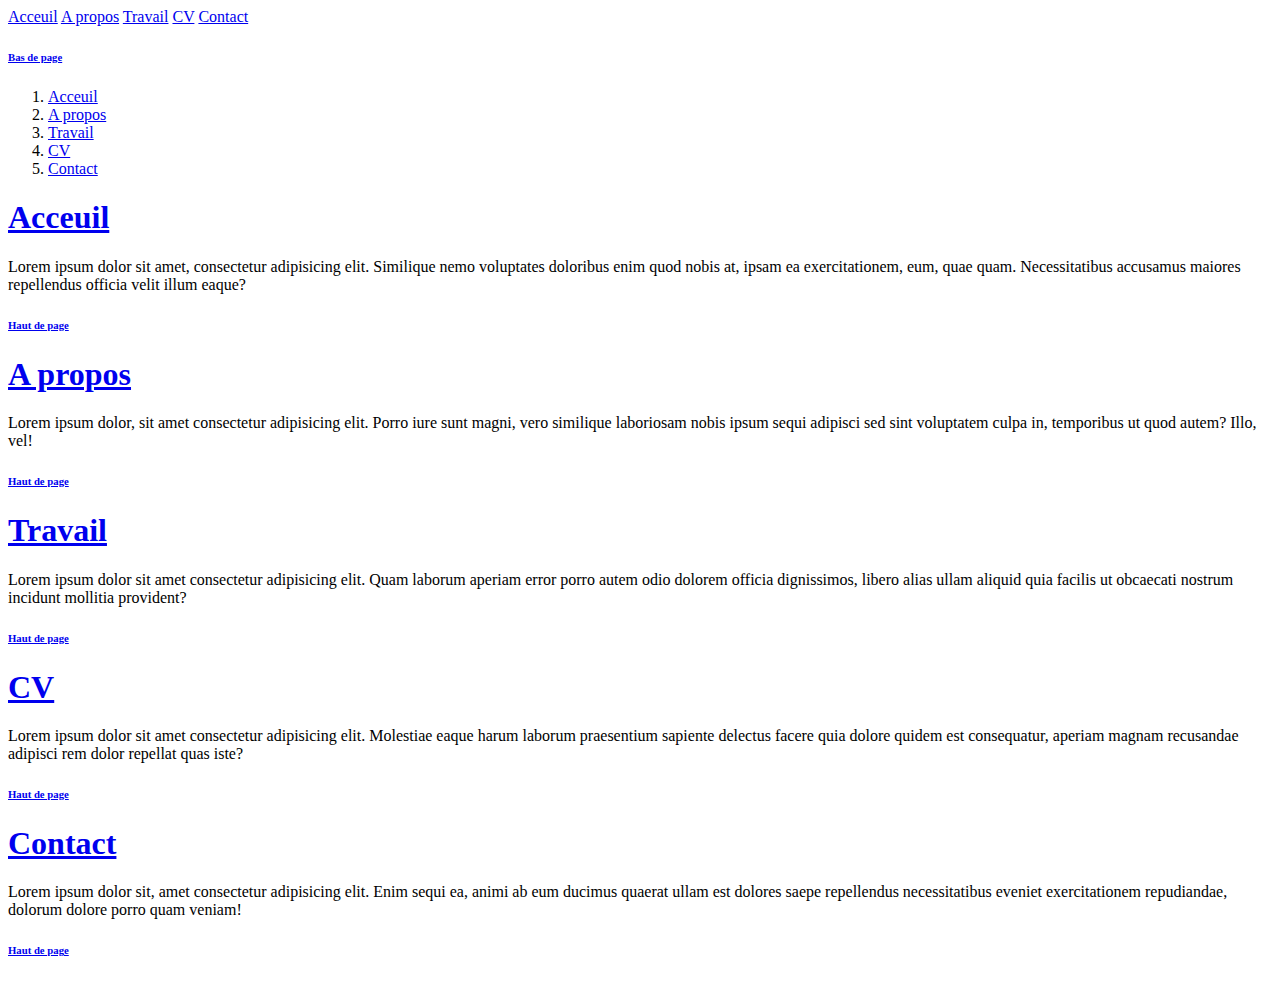
==== index.html @ 1c099c23 "mon premier projet html" ====
<!DOCTYPE html>
<html lang="en">
<head>
    <meta charset="UTF-8">
    <meta http-equiv="X-UA-Compatible" content="IE=edge">
    <meta name="viewport" content="width=device-width, initial-scale=1.0">
    <title>Document</title>
</head>
<body id="haut">
    <header>
        <nav>
        
            <div>
                <a href="#acceuil">Acceuil</a> <a href="#apropos">A propos</a> <a href="#travail">Travail</a> <a href="#cv">CV</a> <a href="#contact">Contact</a>
            </div>
    
            <a href="#bas"><h6>Bas de page</h6></a>
    
        </nav>
    </header>
    
    <section>

        <div>
            <ol>
                <li> <a href="#acceuil">Acceuil</a> </li>    
                <li> <a href="#apropos">A propos</a> </li>   
                <li> <a href="#travail">Travail</a> </li>  
                <li> <a href="#cv">CV</a> </li>  
                <li> <a href="#contact">Contact</a> </li>    
            </ol>
        </div>

    </section>

    <section>
        <h1 id="acceuil"><a href="./pages/acceuil.html">Acceuil</a> </h1>

        <p> Lorem ipsum dolor sit amet, consectetur adipisicing elit. Similique nemo voluptates doloribus enim quod nobis at, ipsam ea exercitationem, eum, quae quam. Necessitatibus accusamus maiores repellendus officia velit illum eaque?
            <a href="#haut"><h6>Haut de page</h6> </a>
        </p>

    </section>

    <section>
        <h1 id="apropos"><a href="./pages/apropos.html">A propos</a></h1>

        <p> Lorem ipsum dolor, sit amet consectetur adipisicing elit. Porro iure sunt magni, vero similique laboriosam nobis ipsum sequi adipisci sed sint voluptatem culpa in, temporibus ut quod autem? Illo, vel!
            <a href="#haut"><h6>Haut de page</h6> </a>
        </p>

    </section>
        

    <section>
        <h1 id="travail"><a href="./pages/travail.html">Travail</a></h1>

        <p> Lorem ipsum dolor sit amet consectetur adipisicing elit. Quam laborum aperiam error porro autem odio dolorem officia dignissimos, libero alias ullam aliquid quia facilis ut obcaecati nostrum incidunt mollitia provident?
            <a href="#haut"><h6>Haut de page</h6> </a>
        </p>

    </section>
        
    
    <section>
        <h1 id="cv"><a href="./pages/cv.html">CV</a></h1>

        <p> Lorem ipsum dolor sit amet consectetur adipisicing elit. Molestiae eaque harum laborum praesentium sapiente delectus facere quia dolore quidem est consequatur, aperiam magnam recusandae adipisci rem dolor repellat quas iste?
            <a href="#haut"><h6>Haut de page</h6> </a>
        </p>


    </section>

    <section>
        <h1 id="contact"><a href="./pages/contact.html">Contact</a></h1>

        <p> Lorem ipsum dolor sit, amet consectetur adipisicing elit. Enim sequi ea, animi ab eum ducimus quaerat ullam est dolores saepe repellendus necessitatibus eveniet exercitationem repudiandae, dolorum dolore porro quam veniam!
           
        </p>


    </section>

    <footer id="bas">
        <a href="#haut"><h6>Haut de page</h6></a>
    </footer>
    
</body>
</html>
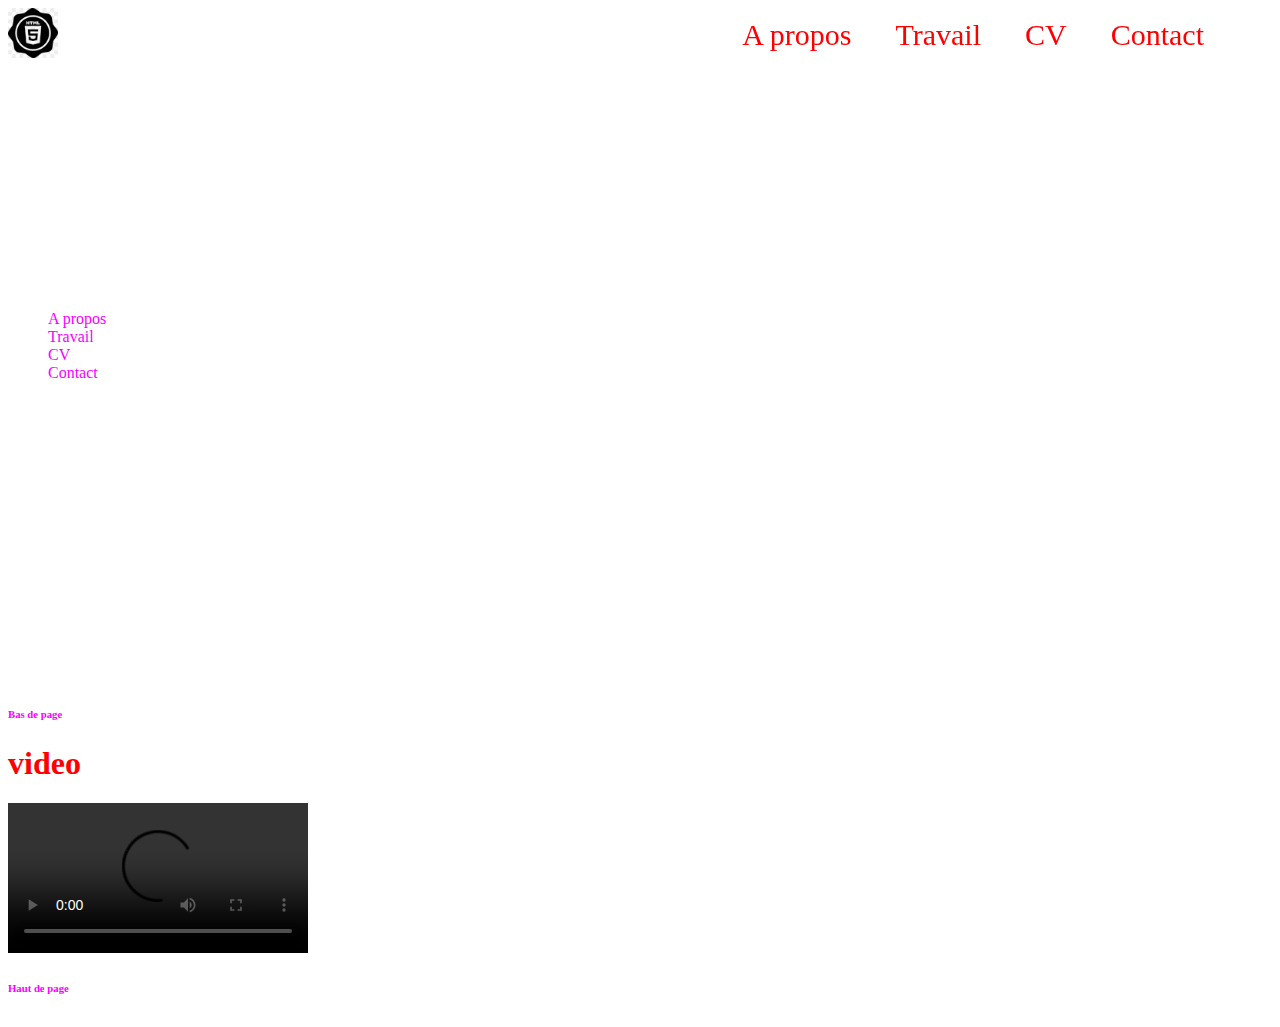
==== commit 92d92ee9: "mon premier projet html_css" ====
--- a/index.html
+++ b/index.html
@@ -5,86 +5,61 @@
     <meta http-equiv="X-UA-Compatible" content="IE=edge">
     <meta name="viewport" content="width=device-width, initial-scale=1.0">
     <title>Document</title>
+    <link rel="stylesheet" href="./styles/style.css">
 </head>
 <body id="haut">
-    <header>
-        <nav>
-        
-            <div>
-                <a href="#acceuil">Acceuil</a> <a href="#apropos">A propos</a> <a href="#travail">Travail</a> <a href="#cv">CV</a> <a href="#contact">Contact</a>
-            </div>
-    
-            <a href="#bas"><h6>Bas de page</h6></a>
-    
-        </nav>
-    </header>
-    
-    <section>
 
-        <div>
-            <ol>
-                <li> <a href="#acceuil">Acceuil</a> </li>    
-                <li> <a href="#apropos">A propos</a> </li>   
-                <li> <a href="#travail">Travail</a> </li>  
-                <li> <a href="#cv">CV</a> </li>  
-                <li> <a href="#contact">Contact</a> </li>    
-            </ol>
-        </div>
+        <div class="site">  
 
-    </section>
+            <header>
+               
+            </header>
+            <nav >
 
-    <section>
-        <h1 id="acceuil"><a href="./pages/acceuil.html">Acceuil</a> </h1>
+                        <div> 
+                            <img src="../images/html_3.png" alt="acceuil" width="50px"> 
+                        </div>
+                    
+                        <div>
+                            <a href="./pages/apropos.html">A propos</a> <a href="./pages/travail.html">Travail</a> <a href="./pages/cv.html">CV</a> <a href="./pages/contact.html">Contact</a>
+                        </div>
+                           
+                
+            </nav>
+            
+                
+            <acrticle>
+                
+                
+                <section class="sec1">
 
-        <p> Lorem ipsum dolor sit amet, consectetur adipisicing elit. Similique nemo voluptates doloribus enim quod nobis at, ipsam ea exercitationem, eum, quae quam. Necessitatibus accusamus maiores repellendus officia velit illum eaque?
-            <a href="#haut"><h6>Haut de page</h6> </a>
-        </p>
+                    <div>
+                        <ol>
+                            <li> <a href="./pages/apropos.html">A propos</a> </li>   
+                            <li> <a href="./pages/travail.html">Travail</a> </li>  
+                            <li> <a href="./pages/cv.html">CV</a> </li>  
+                            <li> <a href="./pages/contact.html">Contact</a> </li>    
+                        </ol>
+                    </div>
 
-    </section>
-
-    <section>
-        <h1 id="apropos"><a href="./pages/apropos.html">A propos</a></h1>
-
-        <p> Lorem ipsum dolor, sit amet consectetur adipisicing elit. Porro iure sunt magni, vero similique laboriosam nobis ipsum sequi adipisci sed sint voluptatem culpa in, temporibus ut quod autem? Illo, vel!
-            <a href="#haut"><h6>Haut de page</h6> </a>
-        </p>
-
-    </section>
-        
-
-    <section>
-        <h1 id="travail"><a href="./pages/travail.html">Travail</a></h1>
-
-        <p> Lorem ipsum dolor sit amet consectetur adipisicing elit. Quam laborum aperiam error porro autem odio dolorem officia dignissimos, libero alias ullam aliquid quia facilis ut obcaecati nostrum incidunt mollitia provident?
-            <a href="#haut"><h6>Haut de page</h6> </a>
-        </p>
-
-    </section>
-        
-    
-    <section>
-        <h1 id="cv"><a href="./pages/cv.html">CV</a></h1>
-
-        <p> Lorem ipsum dolor sit amet consectetur adipisicing elit. Molestiae eaque harum laborum praesentium sapiente delectus facere quia dolore quidem est consequatur, aperiam magnam recusandae adipisci rem dolor repellat quas iste?
-            <a href="#haut"><h6>Haut de page</h6> </a>
-        </p>
+                </section>
+                <section >
+                    <a href="#bas"><h6>Bas de page</h6></a>
+                    <h1>video</h1>
+                    
+                    <video controls="controls" >
+                            <source src="./videos/video.mp4"> 
+                            la version de votre navigateur est obsolete 
+                    </video>
+                </section>
 
 
-    </section>
+            </acrticle>    
 
-    <section>
-        <h1 id="contact"><a href="./pages/contact.html">Contact</a></h1>
+            <footer id="bas">
+                    <a href="#haut"><h6>Haut de page</h6></a>
+            </footer>
 
-        <p> Lorem ipsum dolor sit, amet consectetur adipisicing elit. Enim sequi ea, animi ab eum ducimus quaerat ullam est dolores saepe repellendus necessitatibus eveniet exercitationem repudiandae, dolorum dolore porro quam veniam!
-           
-        </p>
-
-
-    </section>
-
-    <footer id="bas">
-        <a href="#haut"><h6>Haut de page</h6></a>
-    </footer>
-    
+        </div>       
 </body>
 </html>--- a/styles/style.css
+++ b/styles/style.css
@@ -0,0 +1,133 @@
+
+
+a {
+    text-decoration: none;
+    color:rgb(247, 0, 255);
+}
+
+h1 {
+    color: red;
+}
+
+p { overflow-wrap: break-word;
+    color: white;
+}
+table {border-collapse: collapse;}
+th,td {border: 1px solid #000; padding: 5px;}
+
+.sec {
+    background-color:rgb(4, 43, 21);
+    display: flex;
+    flex-direction: column;
+    justify-content:center;
+}
+
+.site {
+    width: 100%;
+    margin: auto;
+    padding: auto;
+
+    display: grid;
+    grid-template-columns: 1fr;
+    grid-template-areas:
+        "header"
+        "nav"
+        "article"
+        "footer"
+    ;
+
+}
+
+header {
+    grid-area: header;
+}
+
+nav {
+    grid-area: nav;
+}
+
+article {
+    grid-area: article;
+}
+
+footer {
+    grid-area: footer;
+}
+
+@media only screen and (max-width:899px) and (min-width:501px) {
+
+    /* a {
+        display: none;
+    } */
+    .site {
+        width: 75%;
+
+        grid-template-columns: 1fr;
+
+        grid-template-areas:
+
+            "header"
+            "nav"
+            "article"
+            "footer"
+        ;
+
+    }
+
+}
+
+@media only screen and (max-width:500px) {
+
+    /* a {
+        display: none;
+    } */
+    .site {
+        width: 350px;
+
+        grid-template-columns: 1fr;
+        grid-template-areas:
+        
+
+            "header"
+            "nav"
+            "article"
+            "footer";
+
+    }
+
+
+}
+
+nav {
+    display: flex;
+    justify-content: space-between;
+    align-items: center;
+    
+    /* background-color:rgba(red, green, blue, 0.3); */
+    position: fixed;
+    width: 95%;  
+}
+
+nav a {
+    font-size: 30px;
+    color:red;
+    margin: 5px 20px;
+}
+
+
+.sec1 {
+
+    display: flex;
+    flex-direction: column;
+    justify-content:center;
+    
+    color: white;
+
+    background-image: url(https://img.freepik.com/photos-gratuite/femmes-touristes-sont-heureuses-rafraichies-cascade_1150-5657.jpg?w=900&t=st=1671289638~exp=1671290238~hmac=64e56a1a6a28fed2b30a6f5153d5cfe9154c54738f222dd516bfa888ea4a631e);
+
+    background-size: cover;
+
+    min-height: 75vh;
+    
+
+}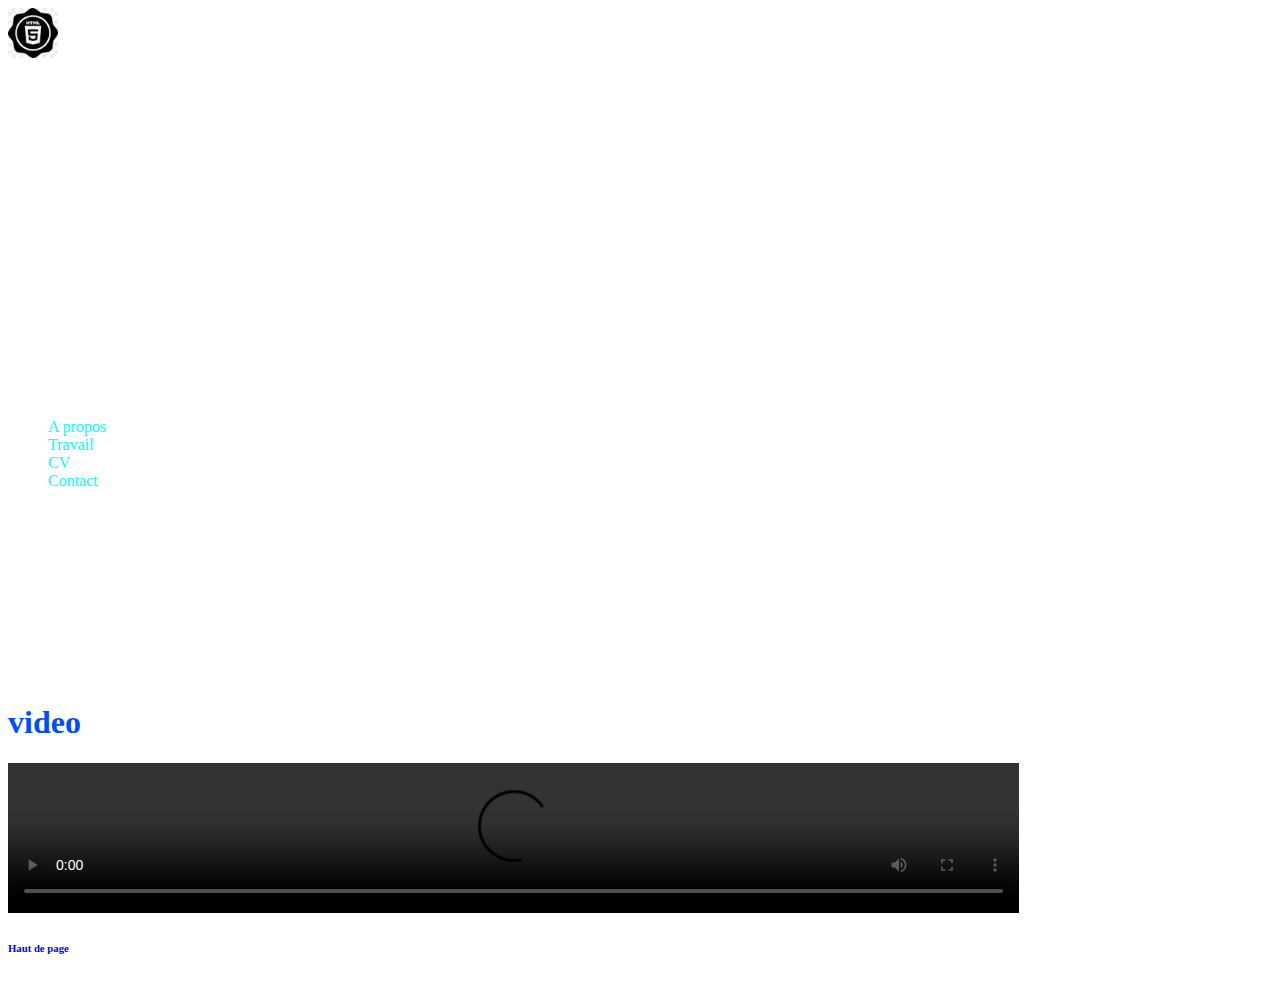
==== commit 2adce1ec: "mon premier projet html_css_grid" ====
--- a/index.html
+++ b/index.html
@@ -14,18 +14,20 @@
             <header>
                
             </header>
-            <nav >
+                <nav >
 
                         <div> 
-                            <img src="../images/html_3.png" alt="acceuil" width="50px"> 
+                            <img src="../images/html_3.png" alt="acceuil" width="50px"> <a   class="rien" href="#bas"><h6>Bas de page</h6></a>
                         </div>
                     
-                        <div>
-                            <a href="./pages/apropos.html">A propos</a> <a href="./pages/travail.html">Travail</a> <a href="./pages/cv.html">CV</a> <a href="./pages/contact.html">Contact</a>
+                        <div class="rien">
+                            <a  href="./pages/apropos.html">A propos</a> 
+                            <a href="./pages/travail.html">Travail</a> 
+                            <a href="./pages/cv.html">CV</a> 
+                            <a href="./pages/contact.html">Contact</a>
                         </div>
-                           
-                
-            </nav>
+                                        
+                </nav>
             
                 
             <acrticle>
@@ -33,31 +35,35 @@
                 
                 <section class="sec1">
 
-                    <div>
+                    <p>  odit ab. Iusto similique mollitia pariatur numquam? Lorem ipsum dolor sit 
+                        amet,  ex ullam quam </p>
+
+                    <div >
                         <ol>
-                            <li> <a href="./pages/apropos.html">A propos</a> </li>   
-                            <li> <a href="./pages/travail.html">Travail</a> </li>  
-                            <li> <a href="./pages/cv.html">CV</a> </li>  
-                            <li> <a href="./pages/contact.html">Contact</a> </li>    
+                            <li> <a class="coul" href="./pages/apropos.html">A propos</a> </li>   
+                            <li> <a class="coul" href="./pages/travail.html">Travail</a> </li>  
+                            <li> <a class="coul" href="./pages/cv.html">CV</a> </li>  
+                            <li> <a class="coul" href="./pages/contact.html">Contact</a> </li>    
                         </ol>
                     </div>
 
                 </section>
                 <section >
-                    <a href="#bas"><h6>Bas de page</h6></a>
-                    <h1>video</h1>
-                    
-                    <video controls="controls" >
-                            <source src="./videos/video.mp4"> 
-                            la version de votre navigateur est obsolete 
-                    </video>
+                            
+                            <h1  class="rien">video</h1>
+                        <div class="dim">
+                            <video width="80%" controls="controls" >
+                                    <source src="./videos/video.mp4"> 
+                                    la version de votre navigateur est obsolete 
+                            </video>
+                        </div>
                 </section>
 
 
             </acrticle>    
 
             <footer id="bas">
-                    <a href="#haut"><h6>Haut de page</h6></a>
+                    <a  class="rien" href="#haut"><h6>Haut de page</h6></a>
             </footer>
 
         </div>       
--- a/styles/style.css
+++ b/styles/style.css
@@ -1,27 +1,3 @@
-
-
-a {
-    text-decoration: none;
-    color:rgb(247, 0, 255);
-}
-
-h1 {
-    color: red;
-}
-
-p { overflow-wrap: break-word;
-    color: white;
-}
-table {border-collapse: collapse;}
-th,td {border: 1px solid #000; padding: 5px;}
-
-.sec {
-    background-color:rgb(4, 43, 21);
-    display: flex;
-    flex-direction: column;
-    justify-content:center;
-}
-
 .site {
     width: 100%;
     margin: auto;
@@ -37,6 +13,7 @@
     ;
 
 }
+
 
 header {
     grid-area: header;
@@ -54,11 +31,19 @@
     grid-area: footer;
 }
 
+
 @media only screen and (max-width:899px) and (min-width:501px) {
 
-    /* a {
+    .rien {
         display: none;
-    } */
+    }
+
+    .dim {
+        width: 300px;
+        margin:auto;
+        padding: auto;
+    }
+
     .site {
         width: 75%;
 
@@ -78,25 +63,27 @@
 
 @media only screen and (max-width:500px) {
 
-    /* a {
+    .rien {
         display: none;
-    } */
+    }
+
     .site {
         width: 350px;
 
         grid-template-columns: 1fr;
         grid-template-areas:
         
-
             "header"
             "nav"
             "article"
-            "footer";
+            "footer"
+        ;
 
     }
 
+}
 
-}
+
 
 nav {
     display: flex;
@@ -109,10 +96,50 @@
 }
 
 nav a {
-    font-size: 30px;
-    color:red;
+    font-size: 20px;
+    color:white;
     margin: 5px 20px;
 }
+
+
+
+
+
+a {
+    text-decoration: none;
+    color:blue;
+}
+
+h1 {
+    color:rgb(0, 76, 255);
+}
+
+p { overflow-wrap: break-word;
+    color:white;
+    font-family:sans-serif;
+    font-size:50px;
+    text-align: center;
+    
+}
+table {border-collapse: collapse;    
+}
+th,td {
+    border: 3px solid rgb(34, 133, 34); padding: 5px; 
+}
+
+.coul {
+    color: aqua;
+}
+
+.sec {
+    background-color:rgb(29, 99, 29);
+    display: flex;
+    flex-direction: column;
+    justify-content:center;
+}
+
+
+
 
 
 .sec1 {
@@ -121,7 +148,7 @@
     flex-direction: column;
     justify-content:center;
     
-    color: white;
+    color: white; 
 
     background-image: url(https://img.freepik.com/photos-gratuite/femmes-touristes-sont-heureuses-rafraichies-cascade_1150-5657.jpg?w=900&t=st=1671289638~exp=1671290238~hmac=64e56a1a6a28fed2b30a6f5153d5cfe9154c54738f222dd516bfa888ea4a631e);
 
